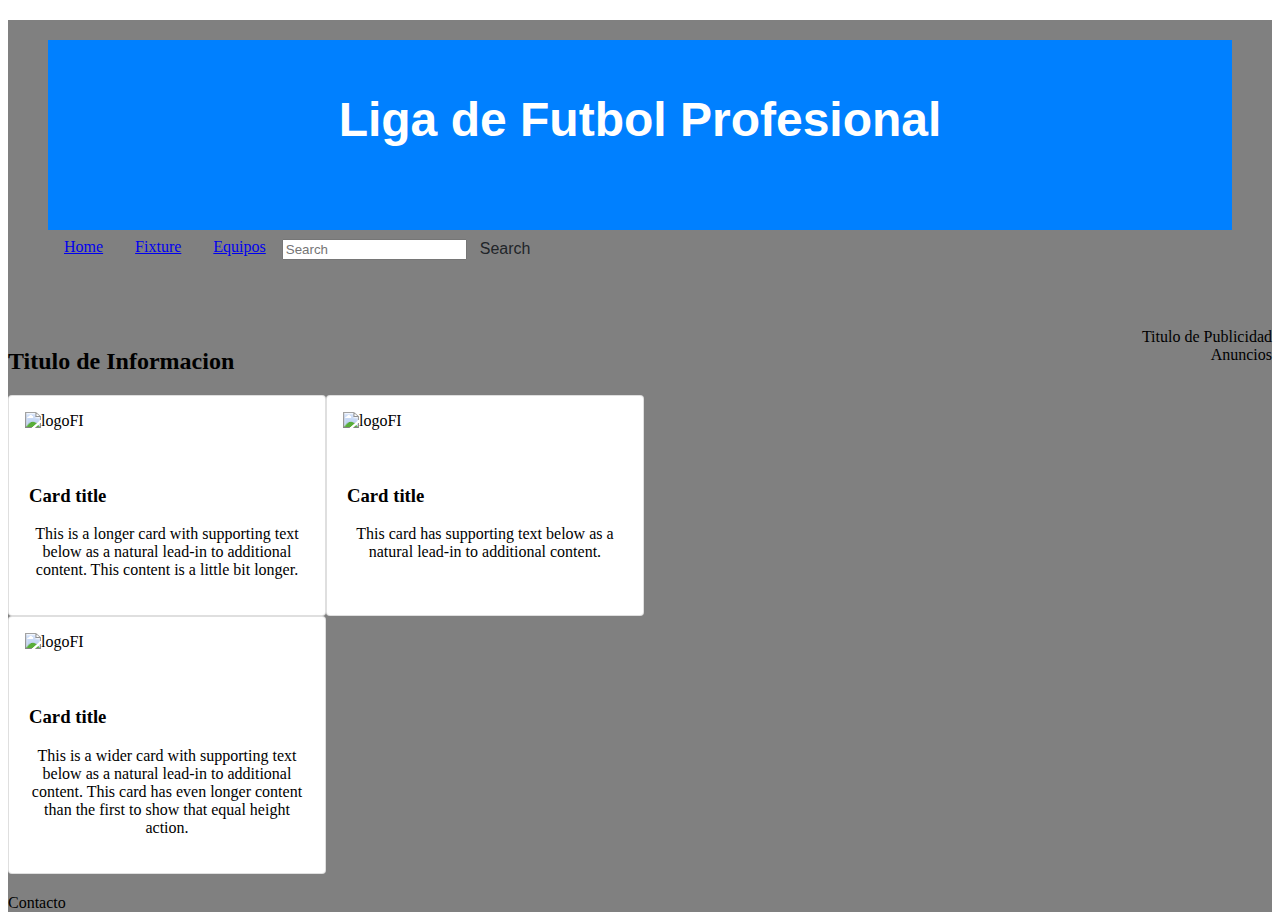
==== src/main/resources/templates/index.html @ 62ac8f52 "prueba de otras ramas" ====
<!DOCTYPE html>
<html lang="en" xmlns:th="http://www.thymeleaf.org">
<head>
<link th:href="@{/css/style.css}" rel="stylesheet" type="text/css" href="../static/css/style.css">
<meta charset="ISO-8859-1">
<title>TP04 Sosa Gustavo</title>
</head>
<body>
	<div class="contenedor">
		<div class="encabezado">
			<div class="title">
				<h1>Liga de Futbol Profesional</h1>
			</div>
			<div class="row">
				<nav class="nav">
					<a class="nav-link" href="#">Home</a> <a class="nav-link" href="#">Fixture</a>
					<a class="nav-link" href="#">Equipos</a>
				</nav>
				<form class="form-inline">
					<input class="form-control" type="search" placeholder="Search" aria-label="Search">
					<button class="btn" type="submit" >Search</button>
				</form>
			</div>
		</div>
		<div class="row">
			<div class="col-9">
				<div>
					<h2>Titulo de Informacion</h2>
				</div>
				<div class="card-deck">
					<div class="card col-4">
						<img th:src="@{/img/logo.jpg}" src="../static/img/logo.jpg" class="card-img" alt="logoFI">
						<div class="card-body">
							<h3>Card title</h3>
							<p class="textCard">This is a longer card with supporting
								text below as a natural lead-in to additional content. This
								content is a little bit longer.</p>
						</div>
					</div>
					<div class="card col-4">
						<img th:src="@{/img/logo.jpg}" src="../static/img/logo.jpg" class="card-img" alt="logoFI">
						<div class="card-body">
							<h3 class="card-title">Card title</h3>
							<p class="textCard">This card has supporting text below as a
								natural lead-in to additional content.</p>
						</div>
					</div>
					<div class="card col-4">
						<img src="../static/img/logo.jpg" class="card-img" alt="logoFI">
						<div class="card-body">
							<h3 class="card-title">Card title</h3>
							<p class="textCard">This is a wider card with supporting text
								below as a natural lead-in to additional content. This card has
								even longer content than the first to show that equal height
								action.</p>
						</div>
					</div>
				</div>
			</div>
			<div class="publicidad col-3">
				<div>Titulo de Publicidad</div>
				<div>Anuncios</div>
			</div>
		</div>

		<div>Contacto</div>
	</div>
</body>
</html>
---- src/main/resources/static/css/style.css ----
@media only screen and (max-width: 1000px) {
  div.publicidad, div.col-3 {
    display: none;
  }
  
  div.col-9{
  width: 100%;
  }
  
  div.title{
	padding: 20px;
	height: 150px;
	background-color:#ff8080;	
	font-family: Arial, Helvetica, sans-serif;
}
}

.contenedor{
	background-color:gray;
}

.encabezado{
	margin: 20px;
	padding: 20px;
}

.title{
	padding: 20px;
	height: 150px;
	background-color:#0080ff;	
	font-family: Arial, Helvetica, sans-serif;
}

h1 {
	color:#ffffff;
	font-size: 3em;
	text-align: center;
}

.col-1 {
    width: 8.33%;
}

.col-2 {
    width: 16.66%;
}

.col-3 {
    width: 25%;
}

.col-4 {
    width: 33.33%;
}

.col-5 {
    width: 41.66%;
}

.col-6 {
    width: 50%;
}

.col-7 {
    width: 58.33%;
}

.col-8 {
    width: 66.66%;
}

.col-9 {
    width: 75%;
}

.col-10 {
    width: 83.33%;
}

.col-11 {
    width: 91.66%;
}

.col-12 {
    width: 100%;
}

.row {
    width: 100%;
    margin-bottom: 20px;
    display: flex;
}

.nav {
  display: -ms-flexbox;
  display: flex;
  -ms-flex-wrap: wrap;
  flex-wrap: wrap;
  padding-left: 0;
  margin-bottom: 0;
  list-style: none;
}

.nav-link {
  display: block;
  padding: 0.5rem 1rem;
}

.card {
  position: relative;
  display: -ms-flexbox;
  display: flex;
  -ms-flex-direction: column;
  flex-direction: column;
  min-width: 0;
  word-wrap: break-word;
  background-color: #fff;
  background-clip: border-box;
  border: 1px solid rgba(0, 0, 0, 0.125);
  border-radius: 0.25rem;
}

.card-body {
  -ms-flex: 1 1 auto;
  flex: 1 1 auto;
  min-height: 1px;
  padding: 1.25rem;
}

.card-deck {
    display: -ms-flexbox;
    display: flex;
    -ms-flex-flow: row wrap;
    flex-flow: row wrap;
    
  }
  
 .card-img {
  -ms-flex-negative: 0;
  flex-shrink: 0;
  width: 100%;
  padding: 1em;
}

.textCard{
	text-align: center;
}

.form-inline {
  display: -ms-flexbox;
  display: flex;
  -ms-flex-flow: row wrap;
  flex-flow: row wrap;
  -ms-flex-align: center;
  align-items: center;
}

.form-inline .form-control {
    display: inline-block;
    width: auto;
    vertical-align: middle;
  }
  
.btn {
  display: inline-block;
  font-weight: 400;
  color: #212529;
  text-align: center;
  vertical-align: middle;
  cursor: pointer;
  -webkit-user-select: none;
  -moz-user-select: none;
  -ms-user-select: none;
  user-select: none;
  background-color: transparent;
  border: 1px solid transparent;
  padding: 0.375rem 0.75rem;
  font-size: 1rem;
  line-height: 1.5;
  border-radius: 0.25rem;
  transition: color 0.15s ease-in-out, background-color 0.15s ease-in-out, border-color 0.15s ease-in-out, box-shadow 0.15s ease-in-out;
}  

.publicidad {
	text-align: right;
	font-weight: 400;
}
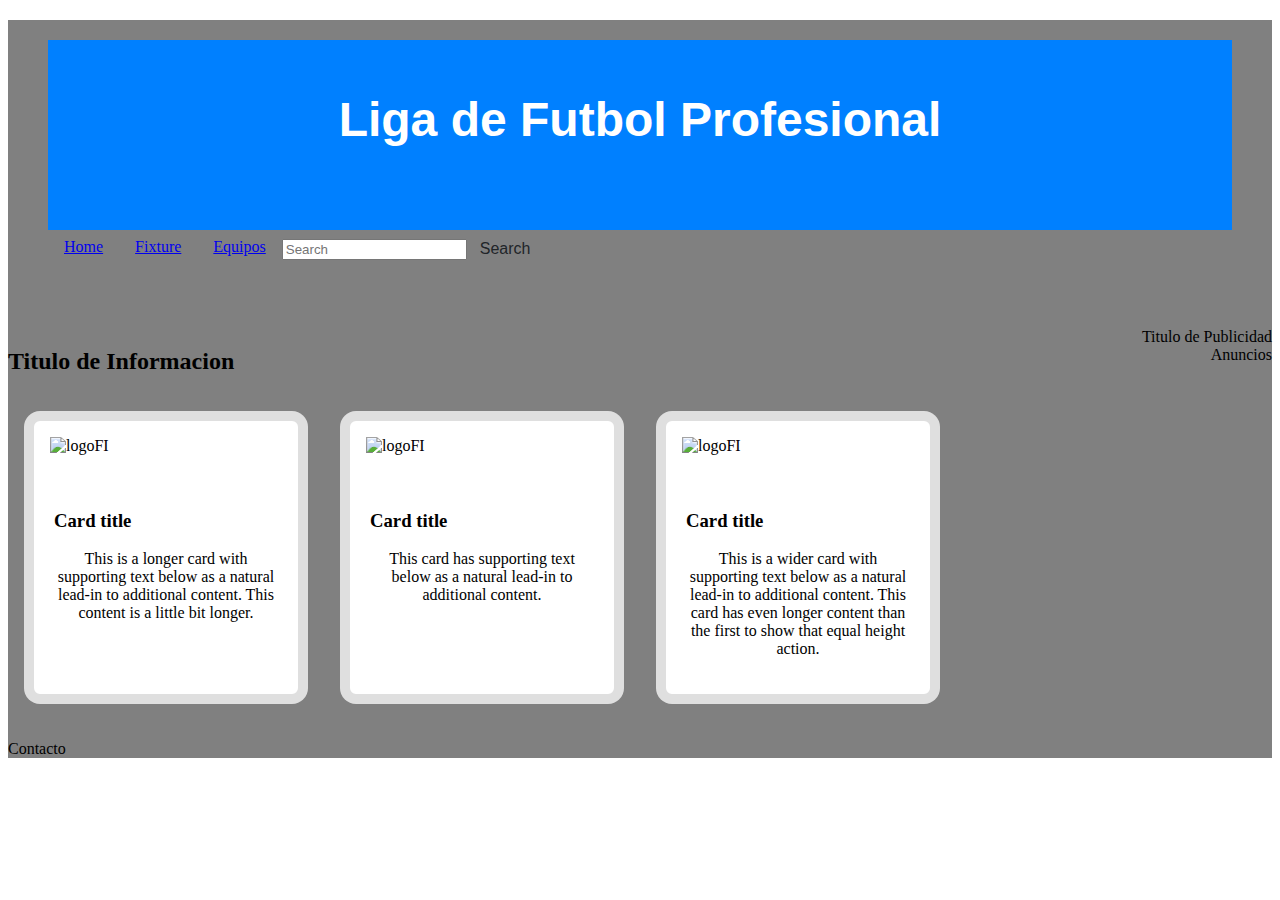
==== commit 5c25094e: "Este es el archivo de trabajo de Equipo y Servicio de Mascotas DOCENTE" ====
--- a/src/main/resources/templates/index.html
+++ b/src/main/resources/templates/index.html
@@ -46,7 +46,7 @@
 						</div>
 					</div>
 					<div class="card col-4">
-						<img src="../static/img/logo.jpg" class="card-img" alt="logoFI">
+						<img th:src="@{/img/logo.jpg}" src="../static/img/logo.jpg" class="card-img" alt="logoFI">
 						<div class="card-body">
 							<h3 class="card-title">Card title</h3>
 							<p class="textCard">This is a wider card with supporting text
--- a/src/main/resources/static/css/style.css
+++ b/src/main/resources/static/css/style.css
@@ -14,6 +14,7 @@
 	font-family: Arial, Helvetica, sans-serif;
 }
 }
+
 
 .contenedor{
 	background-color:gray;
@@ -107,6 +108,7 @@
 }
 
 .card {
+	margin: 1em;
   position: relative;
   display: -ms-flexbox;
   display: flex;
@@ -116,8 +118,8 @@
   word-wrap: break-word;
   background-color: #fff;
   background-clip: border-box;
-  border: 1px solid rgba(0, 0, 0, 0.125);
-  border-radius: 0.25rem;
+  border: 10px solid rgba(0, 0, 0, 0.125);
+  border-radius: 1rem;
 }
 
 .card-body {
@@ -131,14 +133,14 @@
     display: -ms-flexbox;
     display: flex;
     -ms-flex-flow: row wrap;
-    flex-flow: row wrap;
+    flex-flow: row nowrap;
     
   }
   
  .card-img {
   -ms-flex-negative: 0;
   flex-shrink: 0;
-  width: 100%;
+  width: 90%;
   padding: 1em;
 }
 
@@ -184,4 +186,26 @@
 .publicidad {
 	text-align: right;
 	font-weight: 400;
+}
+.table {
+  width: 100%;
+  margin-bottom: 1rem;
+  color: #212529;
+}
+
+.table th,
+.table td {
+  padding: 0.75rem;
+  vertical-align: top;
+  border-top: 1px solid #dee2e6;
+}
+
+.table-bordered {
+  border: 1px solid #dee2e6;
+}
+
+.table .thead-dark th {
+  color: #fff;
+  background-color: #343a40;
+  border-color: #454d55;
 }